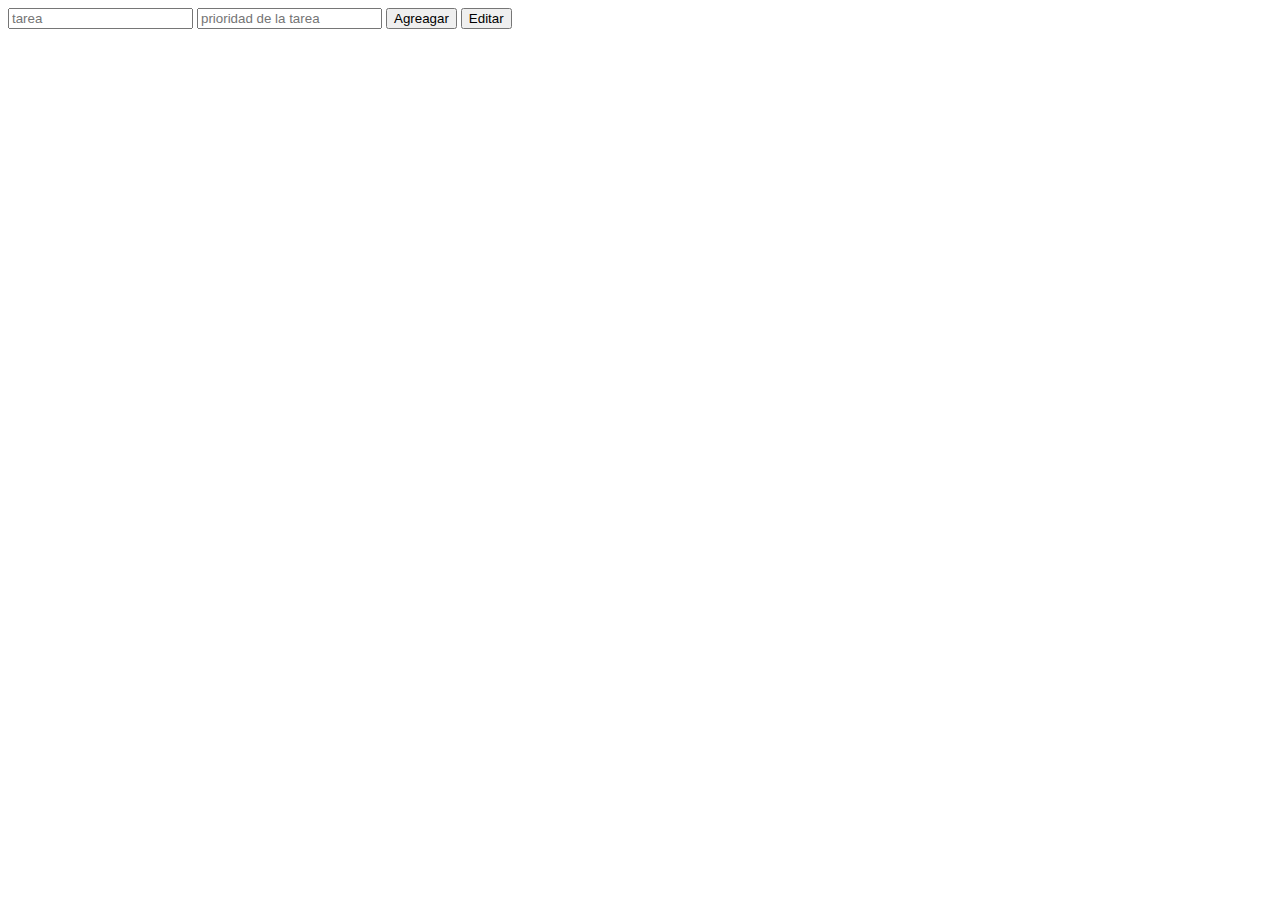
==== src/html/eventosytareas.html @ 6fc26c7c "inicio js" ====
<!DOCTYPE html>
<html lang="en">
<head>
    <meta charset="UTF-8">
    <meta name="viewport" content="width=device-width, initial-scale=1.0">
    <title>eventos y tareas</title>
</head>
<body>
    


<input  placeholder= "tarea"type="text" id="inp-tarea">
<input placeholder="prioridad de la tarea"type="text" id="inp-prioridad">

<button id="btn-agregar"> Agreagar </button>
<button id="bnt-editar"> Editar </button>

<ul 
id="contenedor">
</ul>




</body>
<script src="/src/js/eventosytareas.js"></script>
</html>
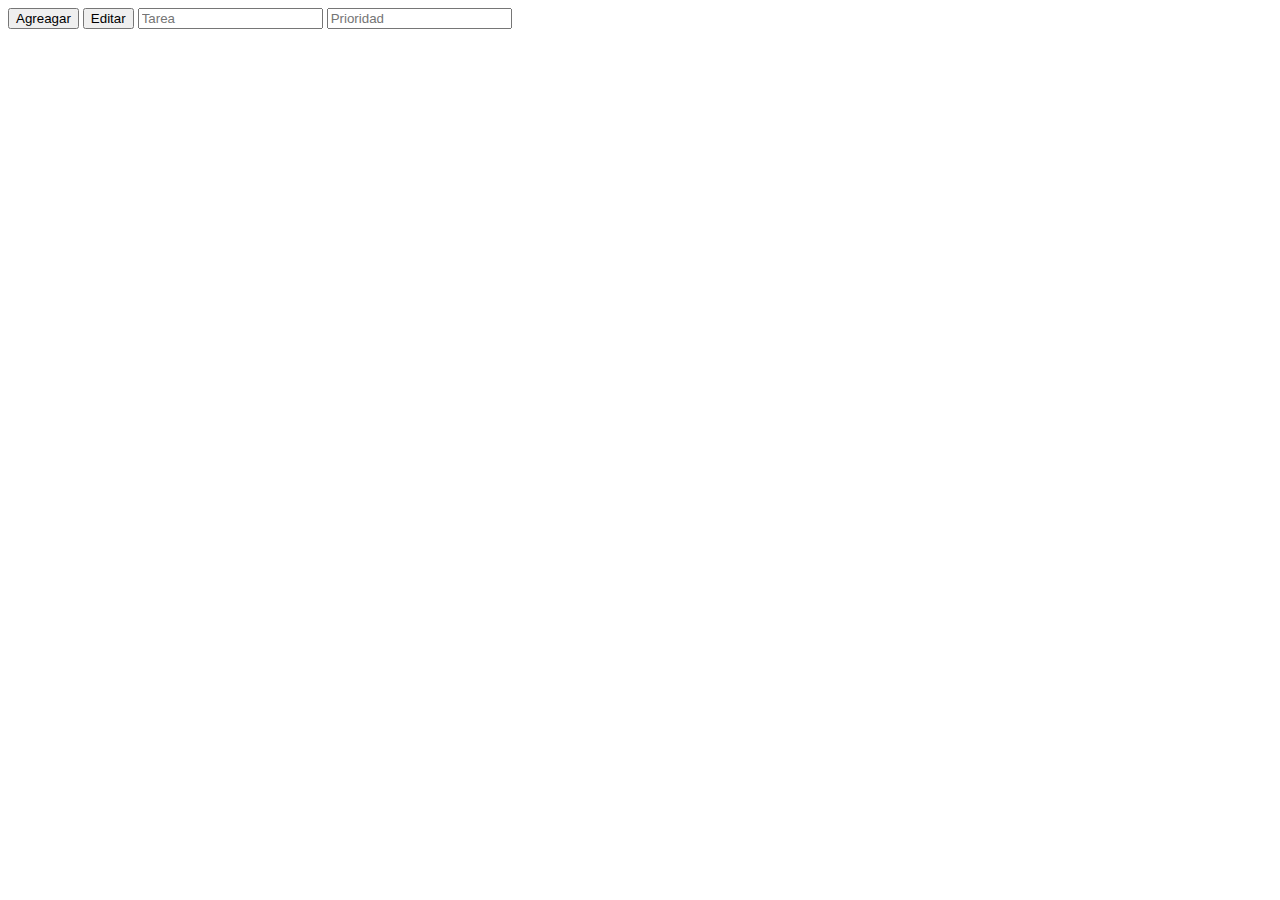
==== commit cacf700c: "inicio de funcion confirmar" ====
--- a/src/html/eventosytareas.html
+++ b/src/html/eventosytareas.html
@@ -6,22 +6,20 @@
     <title>eventos y tareas</title>
 </head>
 <body>
-    
+
+    <button id="btn-agregar"> Agreagar </button>
+    <button id="bnt-editar"> Editar </button>
 
 
-<input  placeholder= "tarea"type="text" id="inp-tarea">
-<input placeholder="prioridad de la tarea"type="text" id="inp-prioridad">
+<input  placeholder= "Tarea"type="text" id="inp-edita-tarea">
+<input placeholder="Prioridad"type="text" id="inp-edita-prioridad">
 
-<button id="btn-agregar"> Agreagar </button>
-<button id="bnt-editar"> Editar </button>
 
 <ul 
 id="contenedor">
 </ul>
 
 
-
-
 </body>
 <script src="/src/js/eventosytareas.js"></script>
 </html>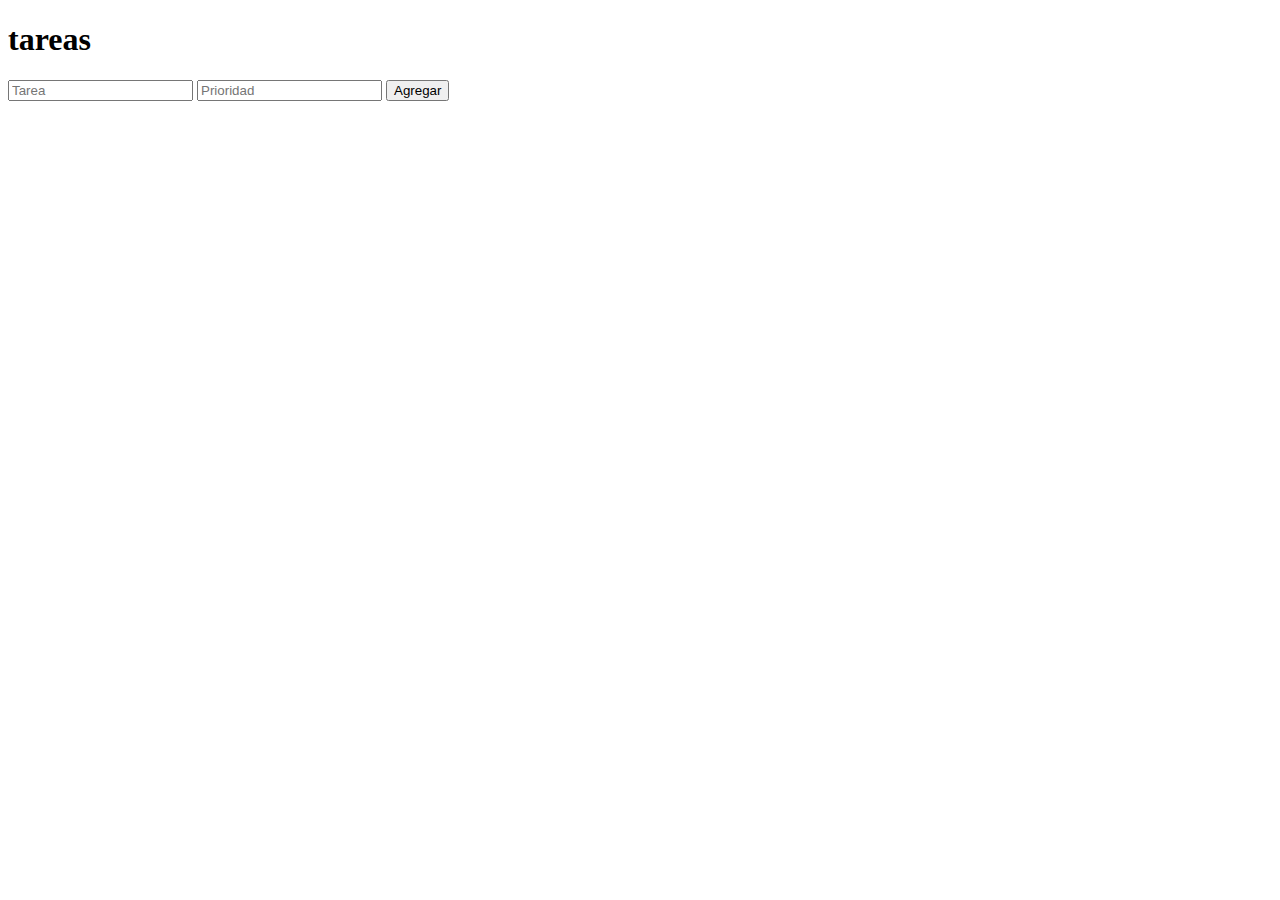
==== commit d58f40eb: "Arreglo código" ====
--- a/src/html/eventosytareas.html
+++ b/src/html/eventosytareas.html
@@ -7,18 +7,20 @@
 </head>
 <body>
 
-    <button id="btn-agregar"> Agreagar </button>
-    <button id="bnt-editar"> Editar </button>
+    <h1>tareas</h1>
+    
+    <input type="text"  placeholder= "Tarea"  id="inp-agg-tarea">
+    <input type="text" placeholder= "Prioridad" id="inp-agg-prioridad">
+    <button id="btn-agregar"> Agregar</button>
+    
+    <ul     
+    id="contenedorDeTareas">      
+    </ul>
 
-
-<input  placeholder= "Tarea"type="text" id="inp-edita-tarea">
-<input placeholder="Prioridad"type="text" id="inp-edita-prioridad">
-
-
-<ul 
-id="contenedor">
-</ul>
-
+    <input type="text"  placeholder= "Edita la tarea"  id="inp-editar-tarea" style="display: none;">
+    <input type="text" placeholder= "Edita la prioridad" id="inp-editar-prioridad" style="display: none;">
+    <button id="bnt-actualizar" style="display: none;"> Actualizar </button>
+    
 
 </body>
 <script src="/src/js/eventosytareas.js"></script>
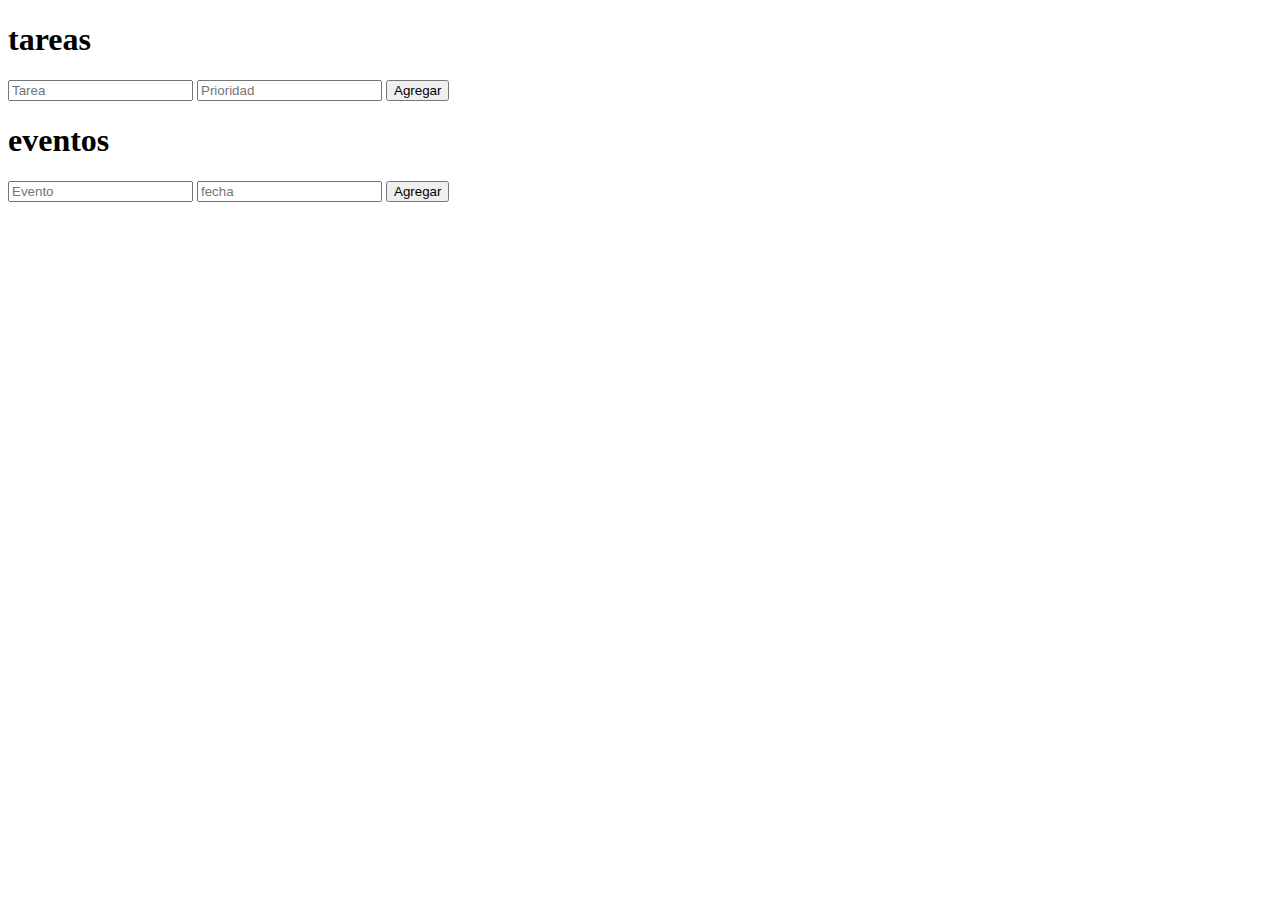
==== commit 894992b4: "eventos" ====
--- a/src/html/eventosytareas.html
+++ b/src/html/eventosytareas.html
@@ -22,6 +22,22 @@
     <button id="bnt-actualizar" style="display: none;"> Actualizar </button>
     
 
+
+    <h1>eventos</h1>
+
+    <input type="text"  placeholder= "Evento"  id="inp-agg-evento">
+    <input type="text" placeholder= "fecha" id="inp-agg-fecha">
+    <button id="btn-agregar-evento"> Agregar</button>
+
+    <ul     
+    id="contenedorDeEventos">      
+    </ul>
+
+    <input type="text"  placeholder= "Edita el evento"  id= "inp-editar-evento" style="display: none;">
+    <input type="text" placeholder= "Edita la fecha" id="inp-editar-fecha" style="display: none;">
+    <button id="bnt-actualizar-evento" style="display: none;"> Actualizar </button>
+
+
 </body>
 <script src="/src/js/eventosytareas.js"></script>
 </html>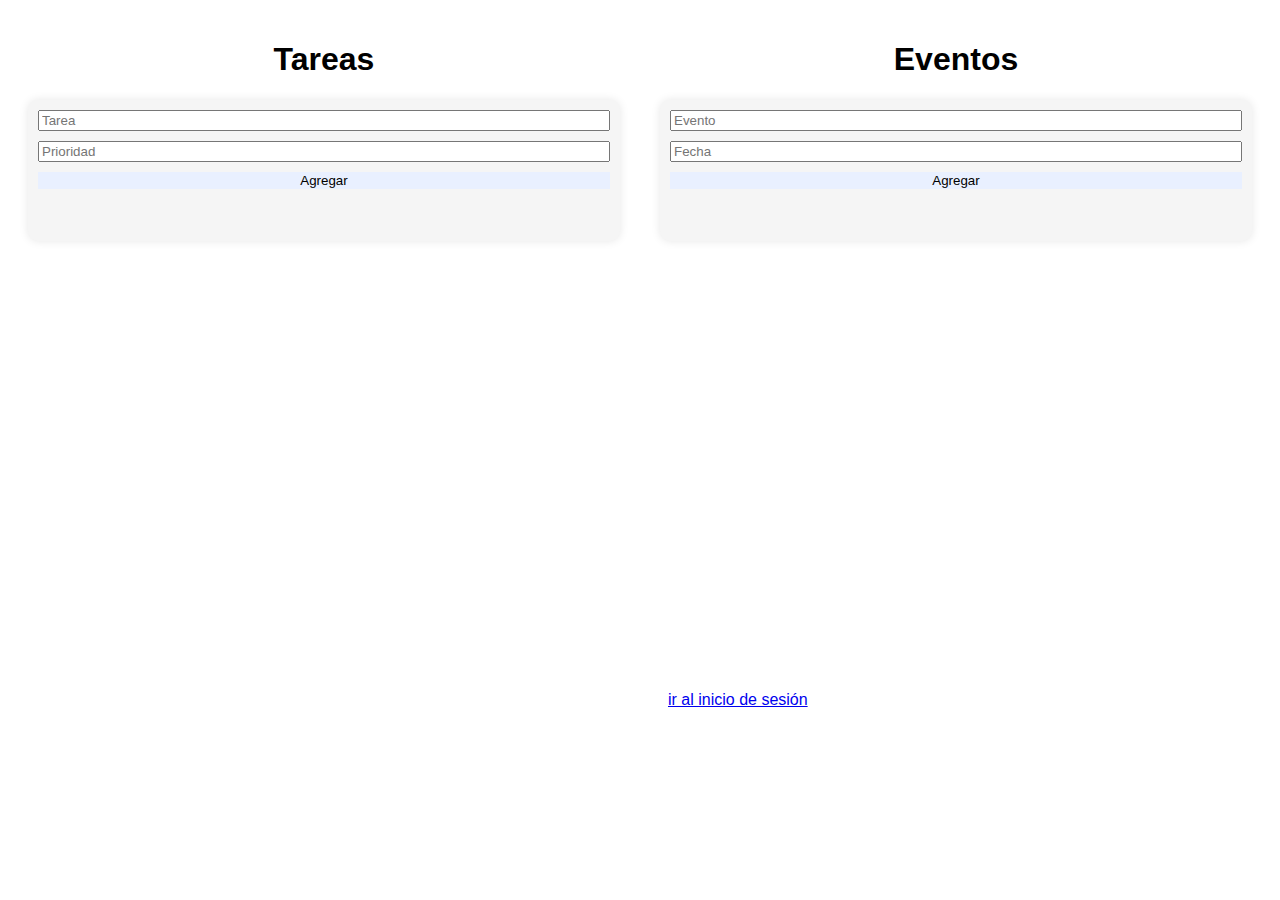
==== commit 1e1df5df: "fin estilos" ====
--- a/src/html/eventosytareas.html
+++ b/src/html/eventosytareas.html
@@ -3,41 +3,49 @@
 <head>
     <meta charset="UTF-8">
     <meta name="viewport" content="width=device-width, initial-scale=1.0">
-    <title>eventos y tareas</title>
+    <title>Eventos y Tareas</title>
+    <link rel="stylesheet" href="/src/css/eventosytareas.css">
 </head>
 <body>
+    <div class="container">
+        <!-- Columna de Tareas -->
+        <div class="tareas-col">
+            <h1>Tareas</h1>
+            <div class="todo-tareas">
+                
+                    <input type="text" placeholder="Tarea" id="inp-agg-tarea">
+                    <input type="text" placeholder="Prioridad" id="inp-agg-prioridad">
+                    <button id="btn-agregar">Agregar</button>
+            
 
-    <h1>tareas</h1>
-    
-    <input type="text"  placeholder= "Tarea"  id="inp-agg-tarea">
-    <input type="text" placeholder= "Prioridad" id="inp-agg-prioridad">
-    <button id="btn-agregar"> Agregar</button>
-    
-    <ul     
-    id="contenedorDeTareas">      
-    </ul>
+                <ul id="contenedorDeTareas"></ul>
+                
 
-    <input type="text"  placeholder= "Edita la tarea"  id="inp-editar-tarea" style="display: none;">
-    <input type="text" placeholder= "Edita la prioridad" id="inp-editar-prioridad" style="display: none;">
-    <button id="bnt-actualizar" style="display: none;"> Actualizar </button>
-    
+                <input type="text" placeholder="Edita la tarea" id="inp-editar-tarea" style="display: none;">
+                <input type="text" placeholder="Edita la prioridad" id="inp-editar-prioridad" style="display: none;">
+                <button id="bnt-actualizar" style="display: none;">Actualizar</button>
+            </div>
+        </div>
 
+        <!-- Columna de Eventos -->
+        <div class="eventos-col">
+            <h1>Eventos</h1>
+            <div class="eventos-lista">
+                <input type="text" placeholder="Evento" id="inp-agg-evento">
+                <input type="text" placeholder="Fecha" id="inp-agg-fecha">
+                <button id="btn-agregar-evento">Agregar</button>
 
-    <h1>eventos</h1>
+                <ul id="contenedorDeEventos"></ul>
 
-    <input type="text"  placeholder= "Evento"  id="inp-agg-evento">
-    <input type="text" placeholder= "fecha" id="inp-agg-fecha">
-    <button id="btn-agregar-evento"> Agregar</button>
-
-    <ul     
-    id="contenedorDeEventos">      
-    </ul>
-
-    <input type="text"  placeholder= "Edita el evento"  id= "inp-editar-evento" style="display: none;">
-    <input type="text" placeholder= "Edita la fecha" id="inp-editar-fecha" style="display: none;">
-    <button id="bnt-actualizar-evento" style="display: none;"> Actualizar </button>
-
-
+                <input type="text" placeholder="Edita el evento" id="inp-editar-evento" style="display: none;">
+                <input type="text" placeholder="Edita la fecha" id="inp-editar-fecha" style="display: none;">
+                <button id="bnt-actualizar-evento" style="display: none;">Actualizar</button>
+            </div>
+        </div>
+    </div>
+<div class="boton">
+<a href="iniciosesion.html"> ir al inicio de sesión</a>
+</div>
+    <script src="/src/js/eventosytareas.js"></script>
 </body>
-<script src="/src/js/eventosytareas.js"></script>
 </html>--- a/src/css/eventosytareas.css
+++ b/src/css/eventosytareas.css
@@ -0,0 +1,37 @@
+*{
+    font-family: Arial, Helvetica, sans-serif;
+}
+.container {
+    display: flex;
+    justify-content: space-between;
+    gap: 20px;
+    margin: 20px;
+}
+.tareas-col {
+    flex: 1;
+    margin-right: 10px;
+}
+.eventos-col {
+    flex: 1;
+    margin-left: 10px;
+}
+.cont-inputs, .tareas-lista, .todo-tareas, .eventos-lista {
+    display: flex;
+    flex-direction: column;
+    gap: 10px;
+    padding: 10px;
+    border-radius: 10px;
+    background-color: #f5f5f5;
+    box-shadow: 0 0 10px rgba(0, 0, 0, 0.1);
+}
+h1 {
+    text-align: center;
+}
+button{
+    background-color: #e9f0ff;
+    border: none;
+}
+.boton{
+    margin-top: 450px;
+    margin-left: 660px;
+}